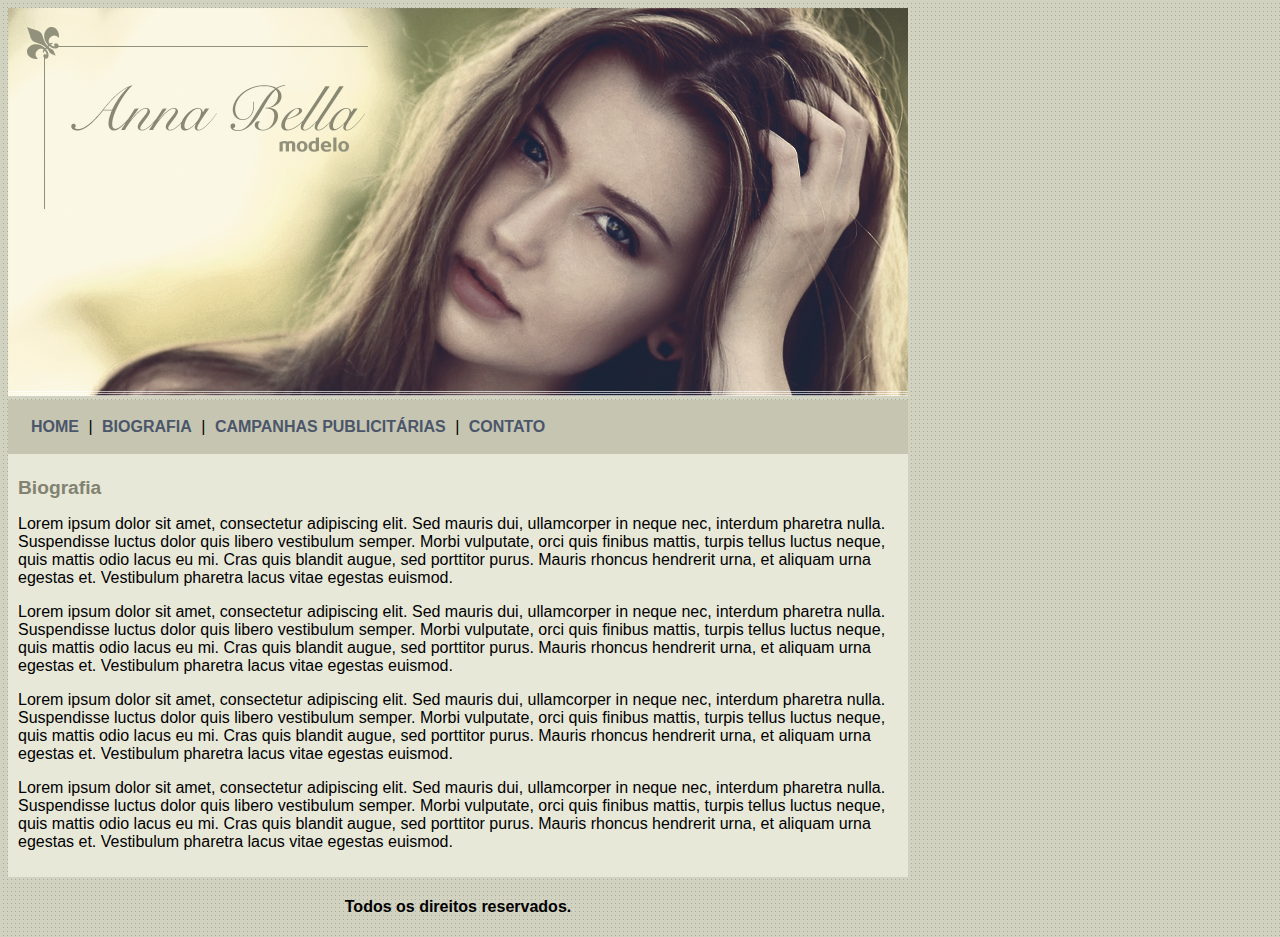
==== biografia.html @ 1ca239b4 "initial commit" ====
<!DOCTYPE html>

<html>

    <head>
        <meta charset="UTF-8">
        <meta http-equiv="X-UA-Compatible" content="IE=edge">
        <meta name="viewport" content="width=device-width, initial-scale=1.0">
        <title>Anna Bella - Biografia</title>

        <link rel="stylesheet" type="text/css" href="estilo.css">
    </head>

    <body>

        <div id="principal">

            <!-- Imagem de capa -->
            <img src="images/capa.png" alt="">

            <div id="menu">
                
                <a href="index.html">HOME</a> | 
                <a href="biografia.html">BIOGRAFIA</a> | 
                <a href="campanhas-publicitarias.html">CAMPANHAS PUBLICITÁRIAS</a> | 
                <a href="contato.html">CONTATO</a> 

            </div>

            <div id="conteudo">

                <h1>Biografia</h1><!-- Inicio do conteúdo -->
                <p>
                    Lorem ipsum dolor sit amet, consectetur adipiscing elit.
                    Sed mauris dui, ullamcorper in neque nec, interdum
                    pharetra nulla. Suspendisse luctus dolor quis libero 
                    vestibulum semper. Morbi vulputate, orci quis finibus 
                    mattis, turpis tellus luctus neque, quis mattis odio 
                    lacus eu mi. Cras quis blandit augue, sed porttitor purus.
                    Mauris rhoncus hendrerit urna, et aliquam urna egestas et.
                    Vestibulum pharetra lacus vitae egestas euismod.
                </p>
                <p>
                    Lorem ipsum dolor sit amet, consectetur adipiscing elit.
                    Sed mauris dui, ullamcorper in neque nec, interdum
                    pharetra nulla. Suspendisse luctus dolor quis libero 
                    vestibulum semper. Morbi vulputate, orci quis finibus 
                    mattis, turpis tellus luctus neque, quis mattis odio 
                    lacus eu mi. Cras quis blandit augue, sed porttitor purus.
                    Mauris rhoncus hendrerit urna, et aliquam urna egestas et.
                    Vestibulum pharetra lacus vitae egestas euismod.
                </p>
                <p>
                    Lorem ipsum dolor sit amet, consectetur adipiscing elit.
                    Sed mauris dui, ullamcorper in neque nec, interdum
                    pharetra nulla. Suspendisse luctus dolor quis libero 
                    vestibulum semper. Morbi vulputate, orci quis finibus 
                    mattis, turpis tellus luctus neque, quis mattis odio 
                    lacus eu mi. Cras quis blandit augue, sed porttitor purus.
                    Mauris rhoncus hendrerit urna, et aliquam urna egestas et.
                    Vestibulum pharetra lacus vitae egestas euismod.
                </p>
                <p>
                    Lorem ipsum dolor sit amet, consectetur adipiscing elit.
                    Sed mauris dui, ullamcorper in neque nec, interdum
                    pharetra nulla. Suspendisse luctus dolor quis libero 
                    vestibulum semper. Morbi vulputate, orci quis finibus 
                    mattis, turpis tellus luctus neque, quis mattis odio 
                    lacus eu mi. Cras quis blandit augue, sed porttitor purus.
                    Mauris rhoncus hendrerit urna, et aliquam urna egestas et.
                    Vestibulum pharetra lacus vitae egestas euismod.
                </p>
            </div> <!-- Fim do conteúdo -->

            <div id="rodape">
                <h4>Todos os direitos reservados.</h4>
            </div>
            
        </div>
            
        
    </body>
</html>
---- estilo.css ----
body {
    background: #d2d2c1 url("images/fundo.png");
    font: 16px Arial, Helvetica, sans-serif;
}

/* Definindo tamanho de todos os elementos dentro da div principal*/
#principal {
    width: 900px;
}

/* Imagem de fundo e espaçamento iterno da div */
#menu {
    background: #c5c5b2;
    padding: 18px;
}

#conteudo {
    background: #e8e8d9;
    padding: 10px;
}

#rodape {
    text-align: center;
}

.img-campanha {
    border: 10px solid #c3c3ae;
}

/* Formatando links (menu): cor, estilo */
a {
    color: #4B566a;
    text-decoration: none;
    font-weight: bold;
    padding: 5px;
}

h1 {
    color: #828271;
    font-size: 1.2em;
}
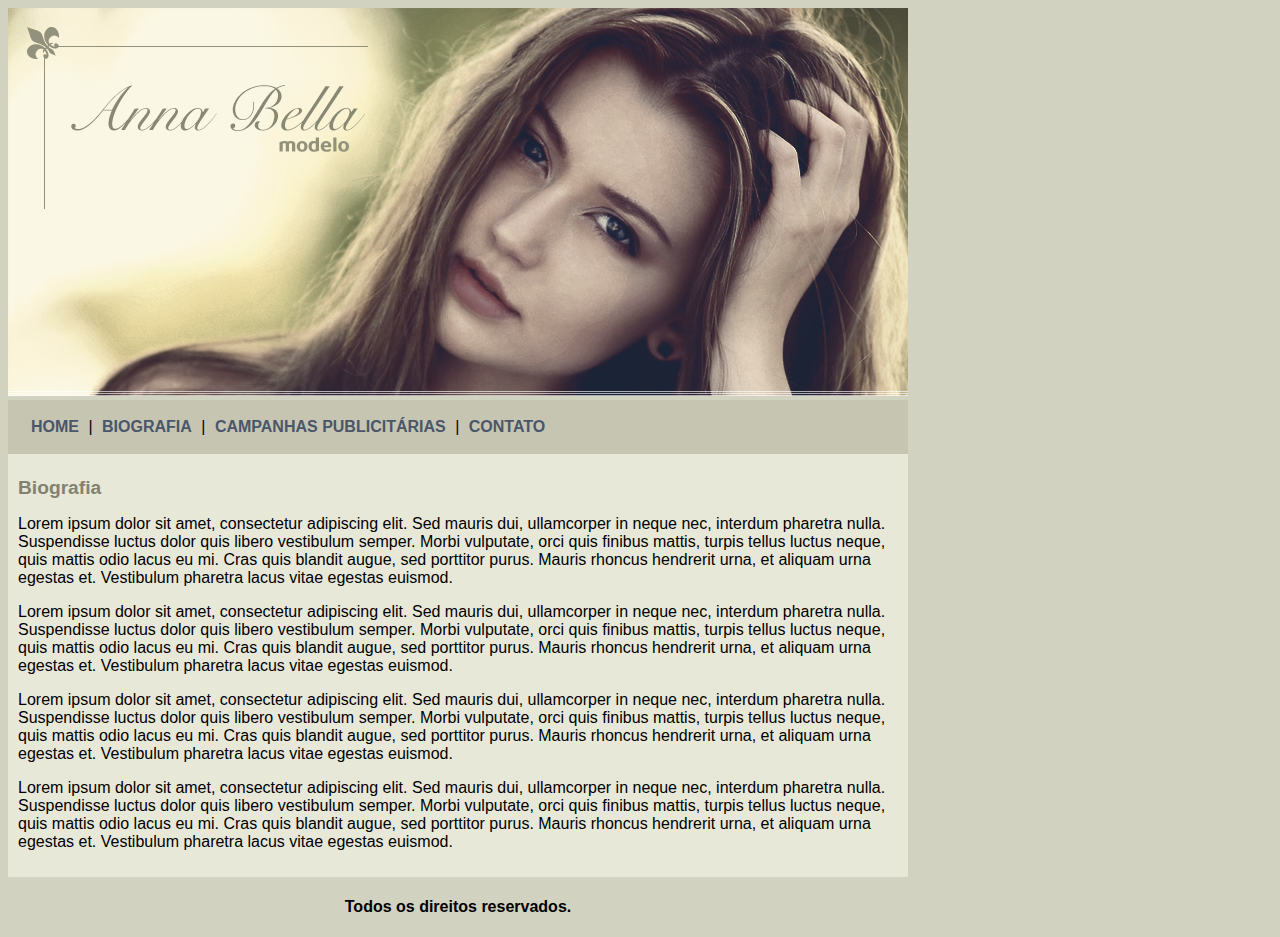
==== commit 328943b9: "estilo.css and README update" ====
--- a/biografia.html
+++ b/biografia.html
@@ -8,7 +8,7 @@
         <meta name="viewport" content="width=device-width, initial-scale=1.0">
         <title>Anna Bella - Biografia</title>
 
-        <link rel="stylesheet" type="text/css" href="estilo.css">
+        <link rel="stylesheet" type="text/css" href="css/estilo.css">
     </head>
 
     <body>
--- a/css/estilo.css
+++ b/css/estilo.css
@@ -0,0 +1,41 @@
+body {
+    background: #d2d2c1 url("images/fundo.png");
+    font: 16px Arial, Helvetica, sans-serif;
+}
+
+/* Definindo tamanho de todos os elementos dentro da div principal*/
+#principal {
+    width: 900px;
+}
+
+/* Imagem de fundo e espaçamento iterno da div */
+#menu {
+    background: #c5c5b2;
+    padding: 18px;
+}
+
+#conteudo {
+    background: #e8e8d9;
+    padding: 10px;
+}
+
+#rodape {
+    text-align: center;
+}
+
+.img-campanha {
+    border: 10px solid #c3c3ae;
+}
+
+/* Formatando links (menu): cor, estilo */
+a {
+    color: #4B566a;
+    text-decoration: none;
+    font-weight: bold;
+    padding: 5px;
+}
+
+h1 {
+    color: #828271;
+    font-size: 1.2em;
+}
